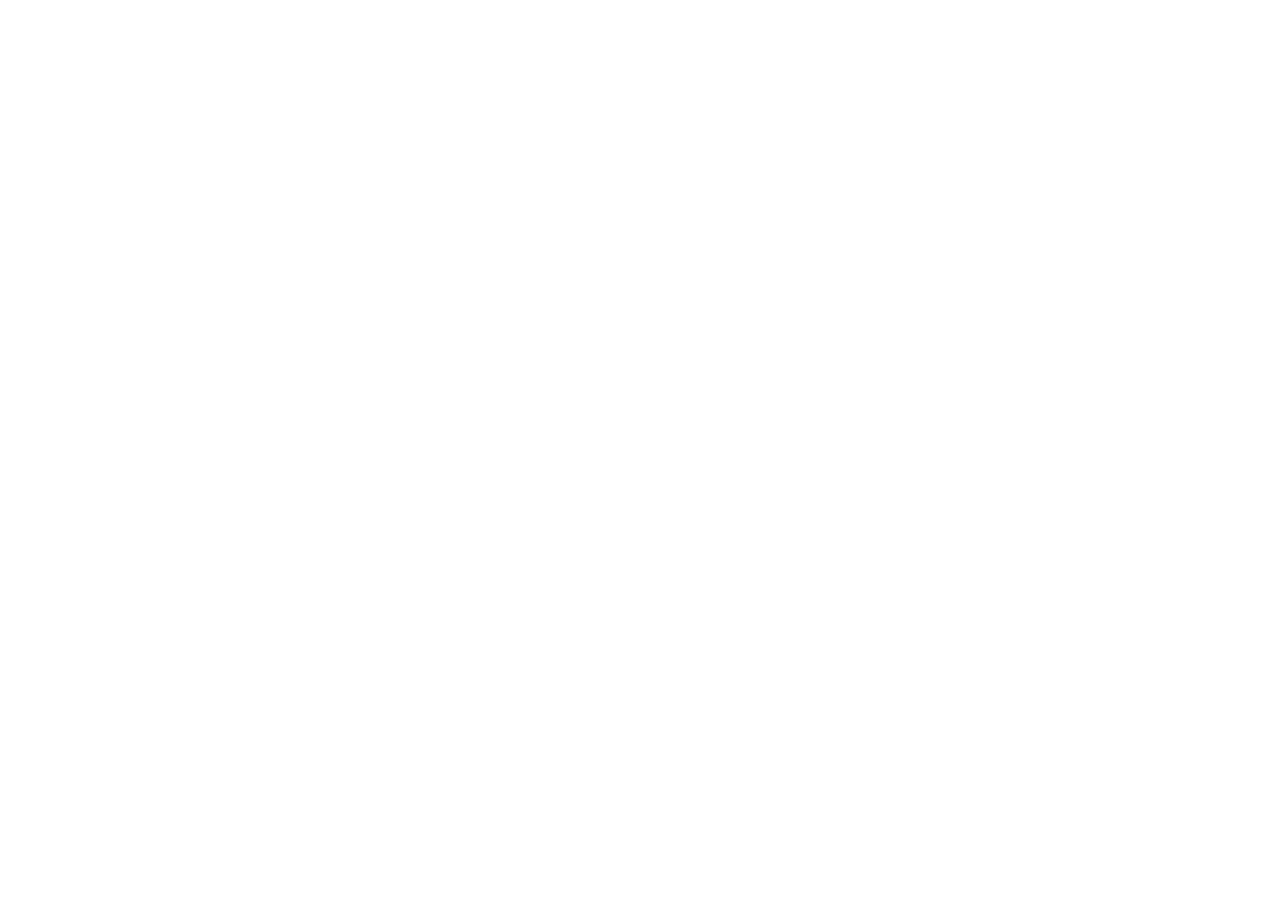
==== index.html @ 05bb3748 "first commit" ====
<!DOCTYPE html>
<html lang=en>
<head>
    <meta charset=UTF-8>
    <meta http-equiv=X-UA-Compatible content=IE=edge>
    <meta name=viewport content=width=device-width, initial-scale=1.0>
    <title>W3C</title>

    <link rel="stylesheet" href="css/style.css">
</head>
<body>

</body>
</html>
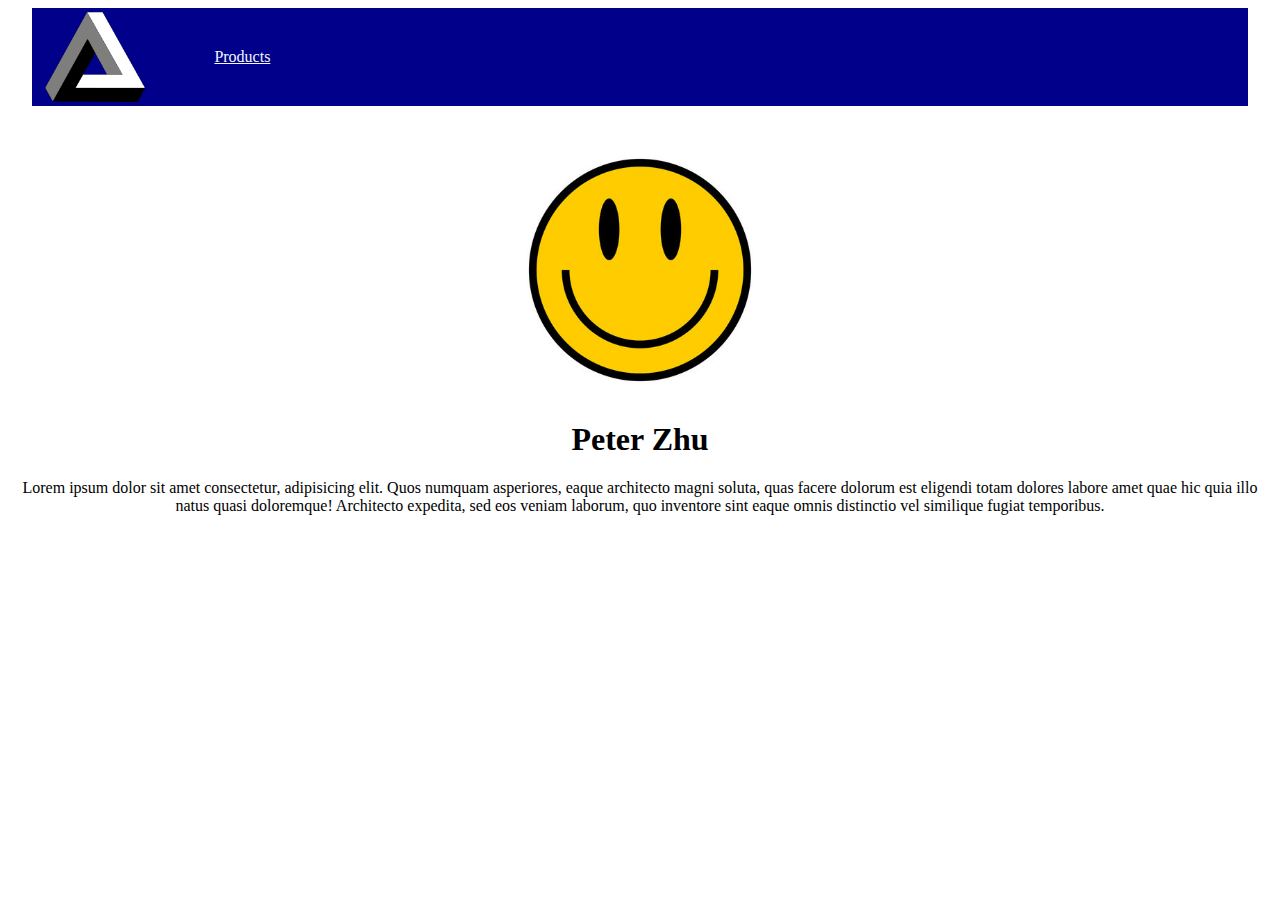
==== commit 23777150: "edited html for more information" ====
--- a/index.html
+++ b/index.html
@@ -9,6 +9,27 @@
     <link rel="stylesheet" href="css/style.css">
 </head>
 <body>
-
+    <header>
+        <img id="header_logo" src="images/logo.png" alt="logo" width="100px">
+        <nav>
+            <a href="pages/products.html">Products</a>
+        </nav>
+    </header>
+    <main>
+        <section id="page_product_highlight">
+            <img id="product_image" src="" alt="">
+            <h1 id="product_name"></h1>
+            <p id="product_description"></p>
+            <h2 id="product_price"></h2>
+        </section>
+        <section id="page_owner">
+            <img id="owner_picture" src="images/owner_picture.jpg" alt="Picture of me, the owner" width="250px">
+            <h1 id="owner_name">Peter Zhu</h1>
+            <p id="owner_about">Lorem ipsum dolor sit amet consectetur, adipisicing elit. Quos numquam asperiores, eaque architecto magni soluta, quas facere dolorum est eligendi totam dolores labore amet quae hic quia illo natus quasi doloremque! Architecto expedita, sed eos veniam laborum, quo inventore sint eaque omnis distinctio vel similique fugiat temporibus.</p>
+        </section>
+    </main>
+    <footer>
+        <div id="footer_socials"></div>
+    </footer>
 </body>
 </html>
--- a/css/style.css
+++ b/css/style.css
@@ -0,0 +1,32 @@
+body {
+    display: grid;
+    justify-items: center;
+    align-items: center;
+}
+
+header {
+    display: grid;
+    grid-template-columns: 15% 85%;
+    align-items: center;
+
+    min-width: 95vw;
+
+    background-color: darkblue;
+}
+
+#header_logo {
+    padding: 2%;
+    padding-left: 7%;
+}
+
+nav>a {
+    color: aliceblue;
+}
+
+main {
+    display: grid;
+    justify-items: center;
+    
+    text-align: center;
+}
+
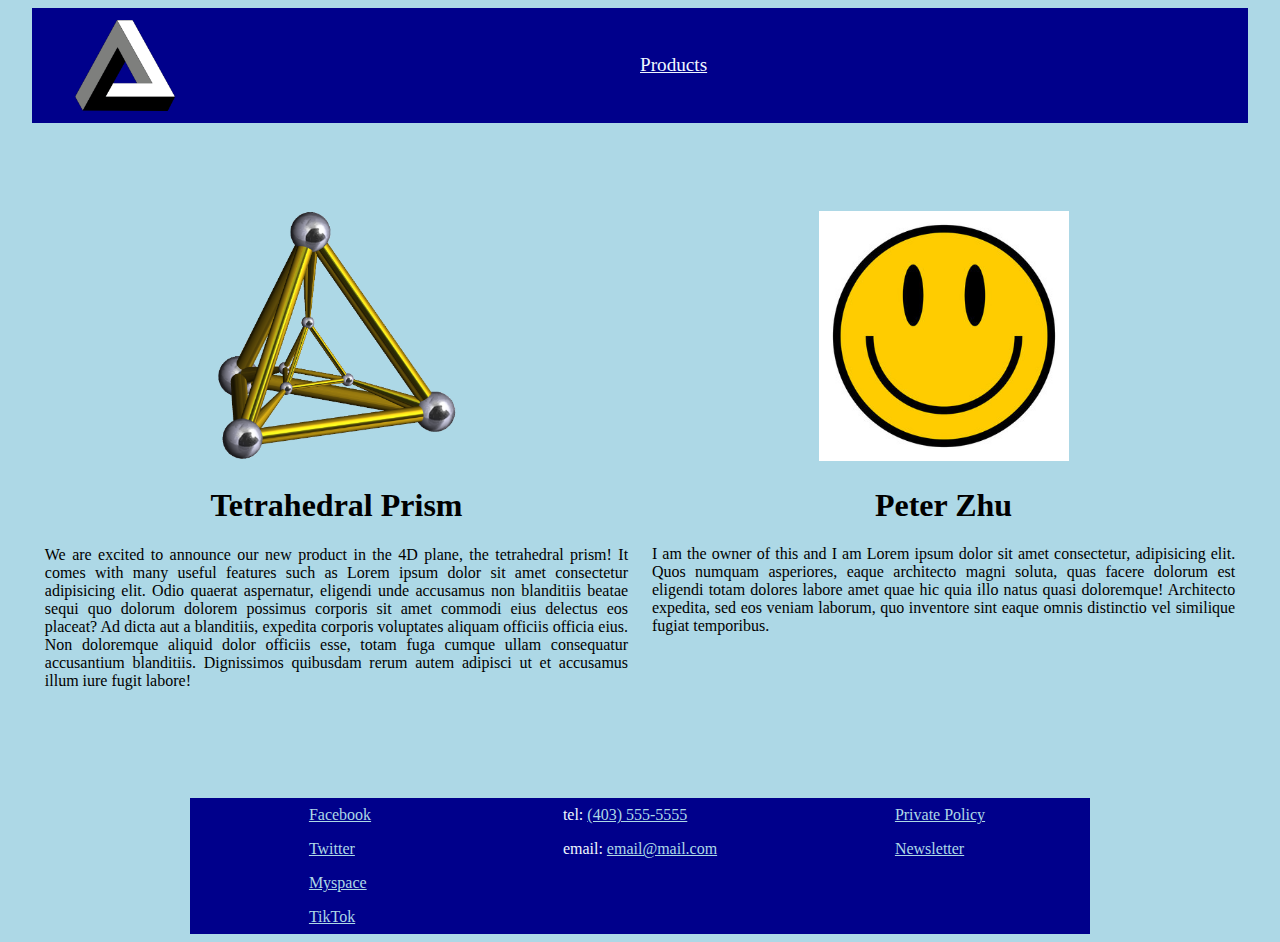
==== commit fa1e8310: "added content and fixed style" ====
--- a/index.html
+++ b/index.html
@@ -17,19 +17,33 @@
     </header>
     <main>
         <section id="page_product_highlight">
-            <img id="product_image" src="" alt="">
-            <h1 id="product_name"></h1>
-            <p id="product_description"></p>
+            <img id="product_image" src="images/product_highlight.png" alt="product image" width="250px">
+            <h1 id="product_name">Tetrahedral Prism</h1>
+            <p id="product_description">We are excited to announce our new product in the 4D plane, the tetrahedral prism! It comes with many useful features such as Lorem ipsum dolor sit amet consectetur adipisicing elit. Odio quaerat aspernatur, eligendi unde accusamus non blanditiis beatae sequi quo dolorum dolorem possimus corporis sit amet commodi eius delectus eos placeat? Ad dicta aut a blanditiis, expedita corporis voluptates aliquam officiis officia eius. Non doloremque aliquid dolor officiis esse, totam fuga cumque ullam consequatur accusantium blanditiis. Dignissimos quibusdam rerum autem adipisci ut et accusamus illum iure fugit labore!</p>
             <h2 id="product_price"></h2>
         </section>
+
         <section id="page_owner">
             <img id="owner_picture" src="images/owner_picture.jpg" alt="Picture of me, the owner" width="250px">
             <h1 id="owner_name">Peter Zhu</h1>
-            <p id="owner_about">Lorem ipsum dolor sit amet consectetur, adipisicing elit. Quos numquam asperiores, eaque architecto magni soluta, quas facere dolorum est eligendi totam dolores labore amet quae hic quia illo natus quasi doloremque! Architecto expedita, sed eos veniam laborum, quo inventore sint eaque omnis distinctio vel similique fugiat temporibus.</p>
+            <p id="owner_about">I am the owner of this and I am Lorem ipsum dolor sit amet consectetur, adipisicing elit. Quos numquam asperiores, eaque architecto magni soluta, quas facere dolorum est eligendi totam dolores labore amet quae hic quia illo natus quasi doloremque! Architecto expedita, sed eos veniam laborum, quo inventore sint eaque omnis distinctio vel similique fugiat temporibus.</p>
         </section>
     </main>
     <footer>
-        <div id="footer_socials"></div>
+        <section id="footer_social">
+            <a href="">Facebook</a>
+            <a href="">Twitter</a>
+            <a href="">Myspace</a>
+            <a href="">TikTok</a>
+        </section>
+        <section id="footer_contact">
+            <p>tel: <a href="tel:4035555555">(403) 555-5555</a></p>
+            <p>email: <a href="mailto:emain@mail.ca">email@mail.com</a></p>
+        </section>
+        <section id="footer_legal">
+            <a href="">Private Policy</a>
+            <a href="">Newsletter</a>
+        </section>
     </footer>
 </body>
 </html>
--- a/css/style.css
+++ b/css/style.css
@@ -2,14 +2,17 @@
     display: grid;
     justify-items: center;
     align-items: center;
+
+    background-color: lightblue;
 }
 
 header {
     display: grid;
-    grid-template-columns: 15% 85%;
+    grid-template-columns: repeat(auto-fit, minmax(200px, 1fr));
     align-items: center;
 
     min-width: 95vw;
+    margin-bottom: 7%;
 
     background-color: darkblue;
 }
@@ -21,12 +24,52 @@
 
 nav>a {
     color: aliceblue;
+    font-size: larger;
 }
 
 main {
     display: grid;
+    grid-template-columns: repeat(auto-fit, minmax(500px, 1fr));
+    gap: 2%;
     justify-items: center;
-    
+
     text-align: center;
+
+    max-width: 93vw;
+    /* background-color: aqua; */
 }
 
+main p{
+    text-align: justify;
+}
+
+footer {
+    display: grid;
+    grid-template-columns: repeat(auto-fit, minmax(300px, 1fr));
+    align-items: start;
+    justify-items: center;
+
+    min-width: 65vw;
+    margin-top: 7%;
+    background-color: darkblue;
+    
+}
+
+footer>section {
+    display: grid;
+    align-items: start;
+
+    color: aliceblue;
+    /* background-color: yellow; */
+}
+
+footer a{
+    color: lightblue;
+    margin-top: .5em;
+    margin-bottom: .5em;
+}
+
+footer p{
+    margin-top: 0.5em;
+    margin-bottom: 0.5em;
+}
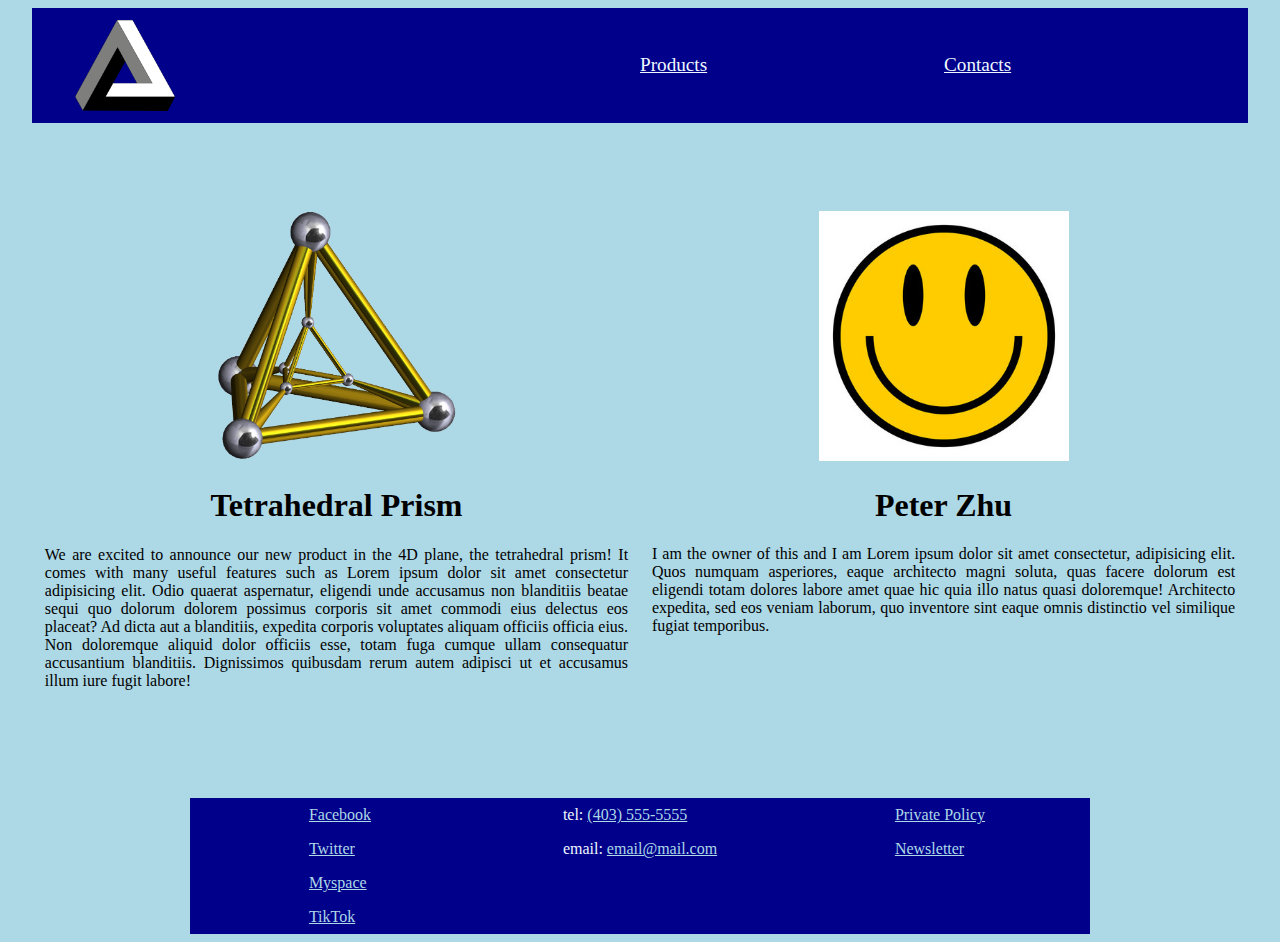
==== commit f04acc4c: "added new page links" ====
--- a/index.html
+++ b/index.html
@@ -4,7 +4,7 @@
     <meta charset=UTF-8>
     <meta http-equiv=X-UA-Compatible content=IE=edge>
     <meta name=viewport content=width=device-width, initial-scale=1.0>
-    <title>W3C</title>
+    <title>Home</title>
 
     <link rel="stylesheet" href="css/style.css">
 </head>
@@ -13,6 +13,7 @@
         <img id="header_logo" src="images/logo.png" alt="logo" width="100px">
         <nav>
             <a href="pages/products.html">Products</a>
+            <a href="pages/contact.html">Contacts</a>
         </nav>
     </header>
     <main>
--- a/css/style.css
+++ b/css/style.css
@@ -20,6 +20,11 @@
 #header_logo {
     padding: 2%;
     padding-left: 7%;
+}
+
+nav {
+    display: grid;
+    grid-auto-flow: column;
 }
 
 nav>a {
